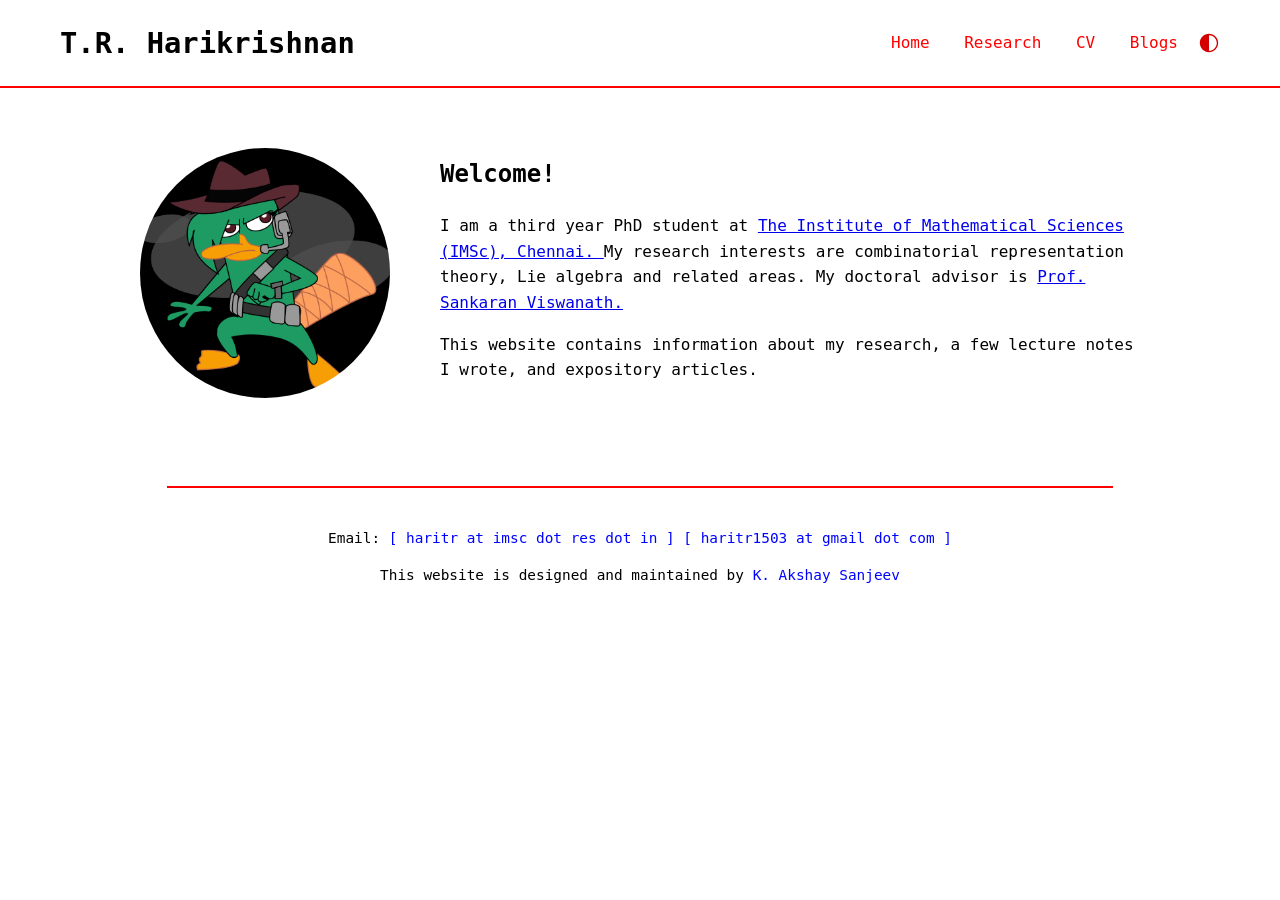
==== index.html @ ab79bd87 "homepage-init" ====
<!DOCTYPE html>
<html lang="en">
<head>
    <meta charset="UTF-8">
    <meta name="viewport" content="width=device-width, initial-scale=1.0">
    <title>T. R. Harikrishnan</title>

    <link rel="stylesheet" href="css/style.css">
</head>

<body>

    <header>
        <h1>T.R. Harikrishnan</h1>

        <div class="header-right">
            <nav>
                <a href="index.html">Home</a>
                <a href="research.html">Research</a>
                <a href="cv.html">CV</a>
                <a href="blogs.html">Blogs</a>
            </nav>
<button id="theme-toggle" aria-label="Toggle theme">
    <img src="assets/images/ld.svg" alt="Toggle theme">
</button>   
        </div>
    </header>

    <main>

        <section class="intro">

            <div class="profile-image">
                <img src="assets/images/main.png" alt="Profile picture">
            </div>

            <div class="profile-text">
                <h2>Welcome!</h2>

                <p>
                    I am a third year PhD student at
                    <a href="https://imsc.res.in">
                        The Institute of Mathematical Sciences (IMSc), Chennai.
                    </a>
                    My research interests are combinatorial representation
                    theory, Lie algebra and related areas. My doctoral advisor
                    is
                    <a href="https://www.imsc.res.in/~svis">
                        Prof. Sankaran Viswanath.
                    </a>
                </p>

                <p>
                    This website contains information about my research,
                    a few lecture notes I wrote, and expository articles.
                </p>
            </div>

        </section>

    </main>

    <footer>
        <p>
            Email:
            <a href="mailto:haritr@imsc.res.in">
                [ haritr at imsc dot res dot in ]
            </a>

            <a href="mailto:haritr1503@gmail.com">
                [ haritr1503 at gmail dot com ]
            </a>
        </p>

        <p>
            This website is designed and maintained by
            <a href="https://akshaysanjeevk.github.io/">
                K. Akshay Sanjeev
            </a>
        </p>
    </footer>

    <script src="js/theme.js"></script>

</body>
</html>
---- css/style.css ----
/* General */

body {
    margin: 0;
    font-family: "JetBrains Mono", monospace;
    line-height: 1.6;
    color: #000000;
    background-color: #ffffff;
}

/* Header */

header {
    display: flex;
    justify-content: space-between;
    align-items: center;
    padding: 20px 60px;
    border-bottom: 2px solid #ff0000;
}

header h1 {
    margin: 0;
    font-size: 1.8rem;
}

.header-right {
    display: flex;
    align-items: center;
    gap: 20px;
}

nav a {
    margin-left: 25px;
    text-decoration: none;
    color: #ff0000;
    font-weight: 500;
}

nav a:hover {
    color: #0004ff;
}

#theme-toggle {
    display: flex;
    align-items: center;
    justify-content: center;
    background: none;
    border: none;
    cursor: pointer;
    padding: 0;
}

#theme-toggle img {
    width: 22px;
    height: 22px;
    display: block;
}

/* Main content */

main {
    max-width: 1000px;
    margin: 60px auto;
    padding: 0 20px;
}

.intro {
    display: flex;
    align-items: center;
    gap: 50px;
}

.profile-image img {
    width: 250px;
    height: 250px;
    border-radius: 50%;
    object-fit: cover;
}

.profile-text {
    flex: 1;
}

.profile-text h2 {
    margin-top: 0;
}

/* Footer */

footer {
    text-align: center;
    padding: 25px;
    width: 70%;
    margin: 80px auto 0;
    border-top: 2px solid #ff0000;
    font-size: 0.9rem;
}

footer a {
    color: #0004ff;
    text-decoration: none;
}

footer a:hover {
    text-decoration: underline;
}

/* Dark Mode */

body.dark-mode {
    color: #f0f0f0;
    background-color: #121212;
}

body.dark-mode header {
    border-bottom: 2px solid #ff5555;
}

body.dark-mode nav a {
    color: #ff5555;
}

body.dark-mode nav a:hover {
    color: #6ea8ff;
}

body.dark-mode footer {
    border-top: 2px solid #ff5555;
}

body.dark-mode footer a {
    color: #6ea8ff;
}

body.dark-mode footer a:hover {
    text-decoration: underline;
}

body.dark-mode a {
    color: #6ea8ff;
}

body.dark-mode a:hover {
    color: #8fc4ff;
}
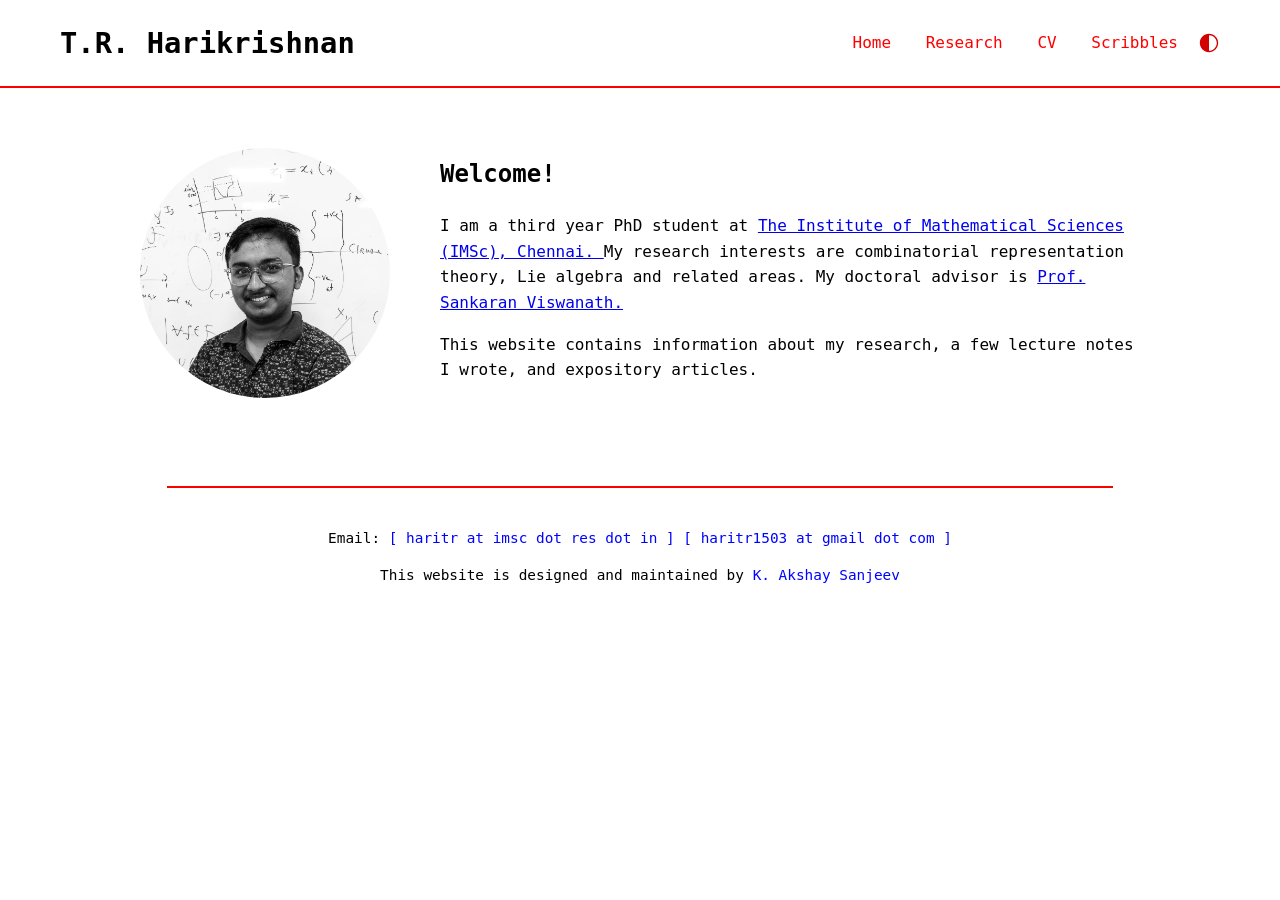
==== commit b0cc42f3: "tabs updated" ====
--- a/index.html
+++ b/index.html
@@ -9,29 +9,13 @@
 </head>
 
 <body>
-
-    <header>
-        <h1>T.R. Harikrishnan</h1>
-
-        <div class="header-right">
-            <nav>
-                <a href="index.html">Home</a>
-                <a href="research.html">Research</a>
-                <a href="cv.html">CV</a>
-                <a href="blogs.html">Blogs</a>
-            </nav>
-<button id="theme-toggle" aria-label="Toggle theme">
-    <img src="assets/images/ld.svg" alt="Toggle theme">
-</button>   
-        </div>
-    </header>
-
+    <div id="header"></div>
     <main>
 
         <section class="intro">
 
             <div class="profile-image">
-                <img src="assets/images/main.png" alt="Profile picture">
+                <img src="assets/images/dp.jpg" alt="Profile picture">
             </div>
 
             <div class="profile-text">
@@ -60,27 +44,10 @@
 
     </main>
 
-    <footer>
-        <p>
-            Email:
-            <a href="mailto:haritr@imsc.res.in">
-                [ haritr at imsc dot res dot in ]
-            </a>
-
-            <a href="mailto:haritr1503@gmail.com">
-                [ haritr1503 at gmail dot com ]
-            </a>
-        </p>
-
-        <p>
-            This website is designed and maintained by
-            <a href="https://akshaysanjeevk.github.io/">
-                K. Akshay Sanjeev
-            </a>
-        </p>
-    </footer>
-
-    <script src="js/theme.js"></script>
+    <div id="footer"></div>
+    
+    <script src="js/components.js"></script>
+    <!-- <script src="js/theme.js"></script> -->
 
 </body>
 </html>
